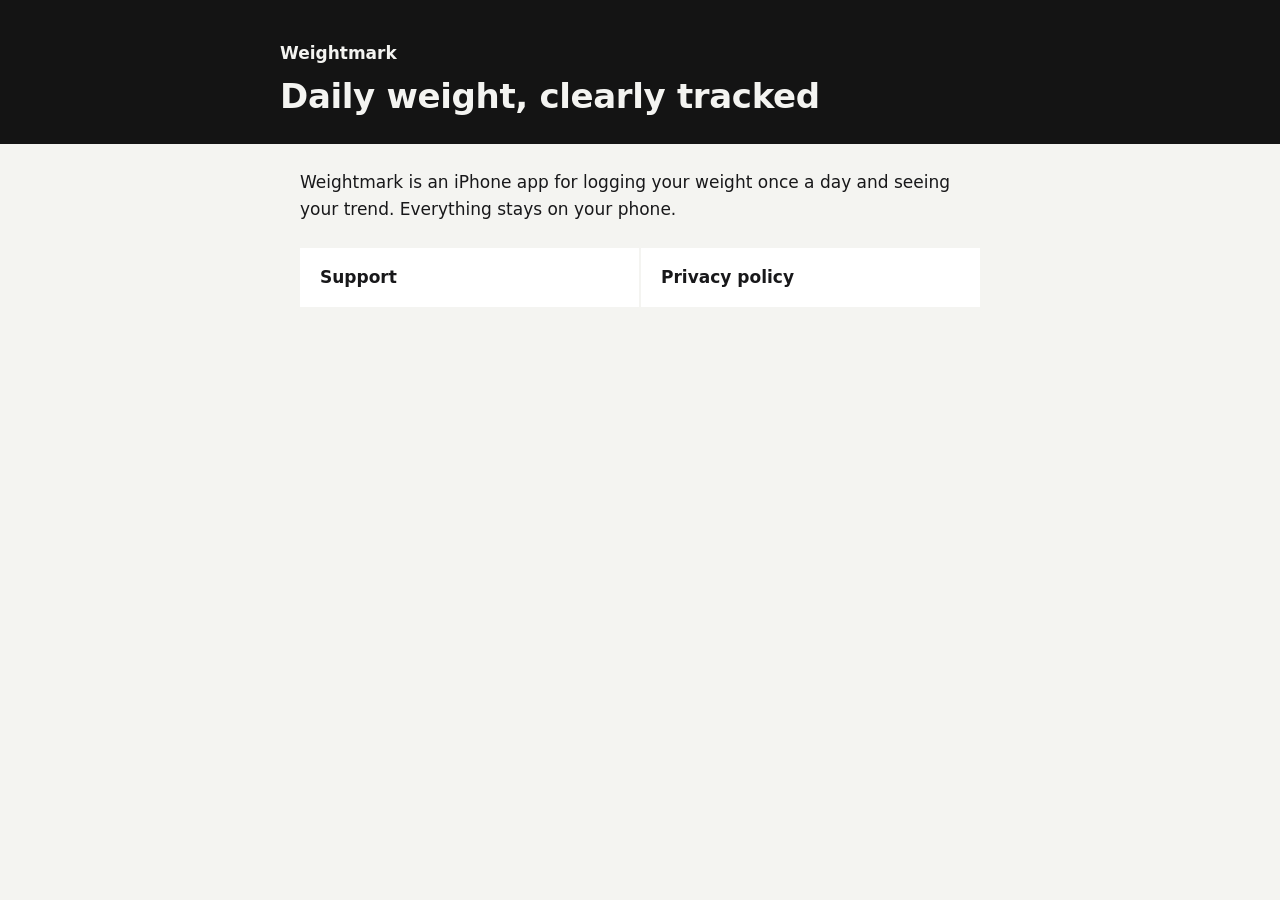
==== index.html @ 36cc9333 "Weightmark privacy policy and support pages" ====
<!doctype html>
<html lang="en">
<head>
<meta charset="utf-8">
<meta name="viewport" content="width=device-width, initial-scale=1">
<title>Weightmark</title>
<link rel="stylesheet" href="style.css">
</head>
<body>
<header><div class="wrap"><a href="./">Weightmark</a><h1>Daily weight, clearly tracked</h1></div></header>
<main>
<p>Weightmark is an iPhone app for logging your weight once a day and seeing your trend. Everything stays on your phone.</p>
<nav><a href="support/">Support</a><a href="privacy/">Privacy policy</a></nav>
</main>
</body>
</html>
---- style.css ----
:root { --bg: #f4f4f1; --surface: #ffffff; --text: #18181a; --muted: #5d5d59; --line: rgba(0,0,0,.08); color-scheme: light dark; }
@media (prefers-color-scheme: dark) { :root { --bg: #0f0f10; --surface: #1c1c1e; --text: #f2f2f0; --muted: #a1a1a6; --line: rgba(255,255,255,.08); } }
* { box-sizing: border-box; }
body { margin: 0; background: var(--bg); color: var(--text); font: 17px/1.6 -apple-system, BlinkMacSystemFont, "Segoe UI", system-ui, sans-serif; }
header { background: #141414; color: #f4f4f1; padding: 40px 20px 28px; }
header .wrap, main { max-width: 720px; margin: 0 auto; }
header a { color: inherit; text-decoration: none; font-weight: 700; }
h1 { margin: 10px 0 0; font-size: 34px; line-height: 1.15; letter-spacing: -0.01em; }
main { padding: 8px 20px 56px; }
h2 { margin: 32px 0 6px; font-size: 20px; }
p, li { color: var(--text); }
.muted { color: var(--muted); font-size: 15px; }
a { color: inherit; }
nav { display: flex; gap: 2px; margin-top: 24px; }
nav a { flex: 1; padding: 16px 20px; background: var(--surface); text-decoration: none; font-weight: 700; }
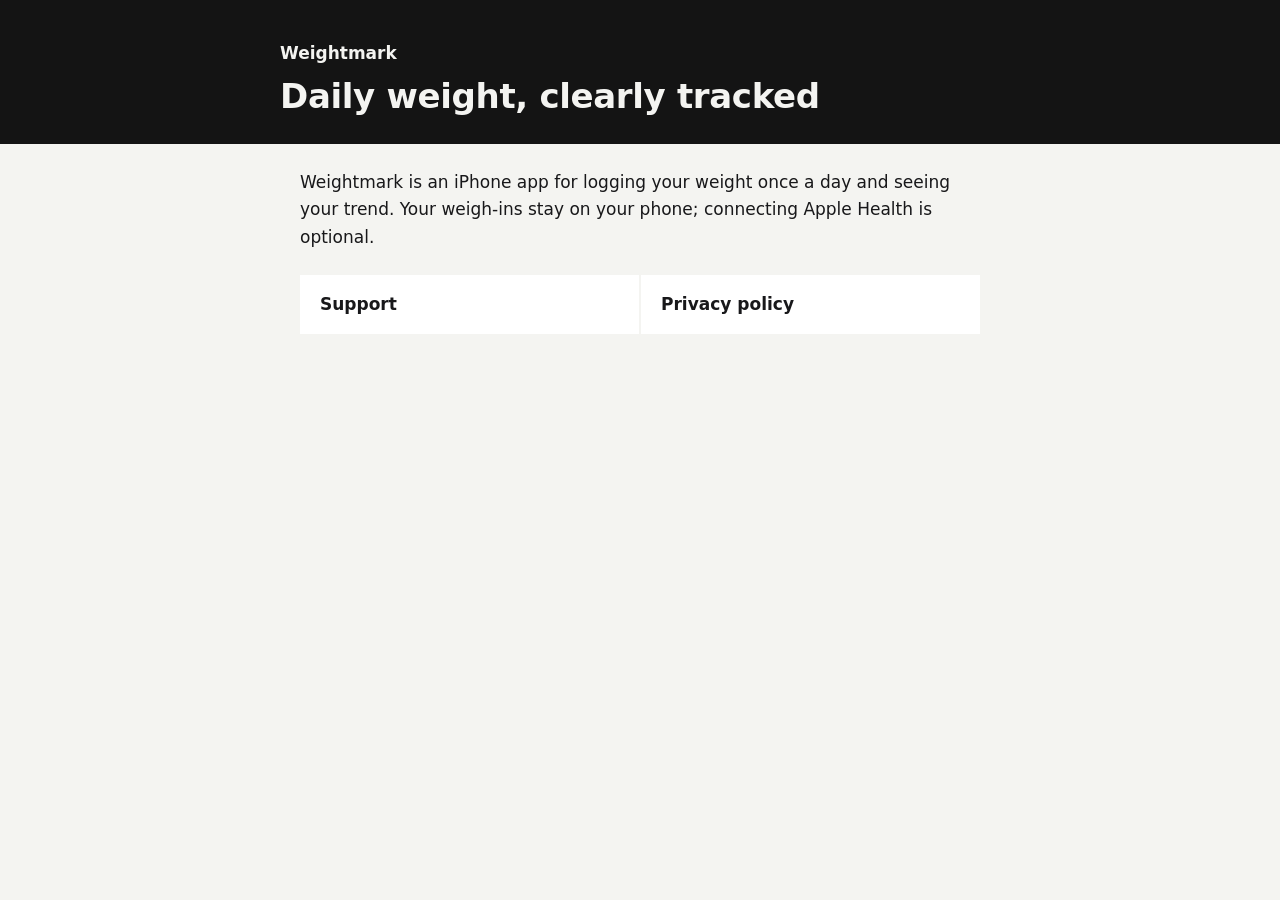
==== commit 8bfa4541: "Privacy policy and support for 1.1: Apple Health, notifications, export and import, delete all" ====
--- a/index.html
+++ b/index.html
@@ -9,7 +9,7 @@
 <body>
 <header><div class="wrap"><a href="./">Weightmark</a><h1>Daily weight, clearly tracked</h1></div></header>
 <main>
-<p>Weightmark is an iPhone app for logging your weight once a day and seeing your trend. Everything stays on your phone.</p>
+<p>Weightmark is an iPhone app for logging your weight once a day and seeing your trend. Your weigh-ins stay on your phone; connecting Apple Health is optional.</p>
 <nav><a href="support/">Support</a><a href="privacy/">Privacy policy</a></nav>
 </main>
 </body>
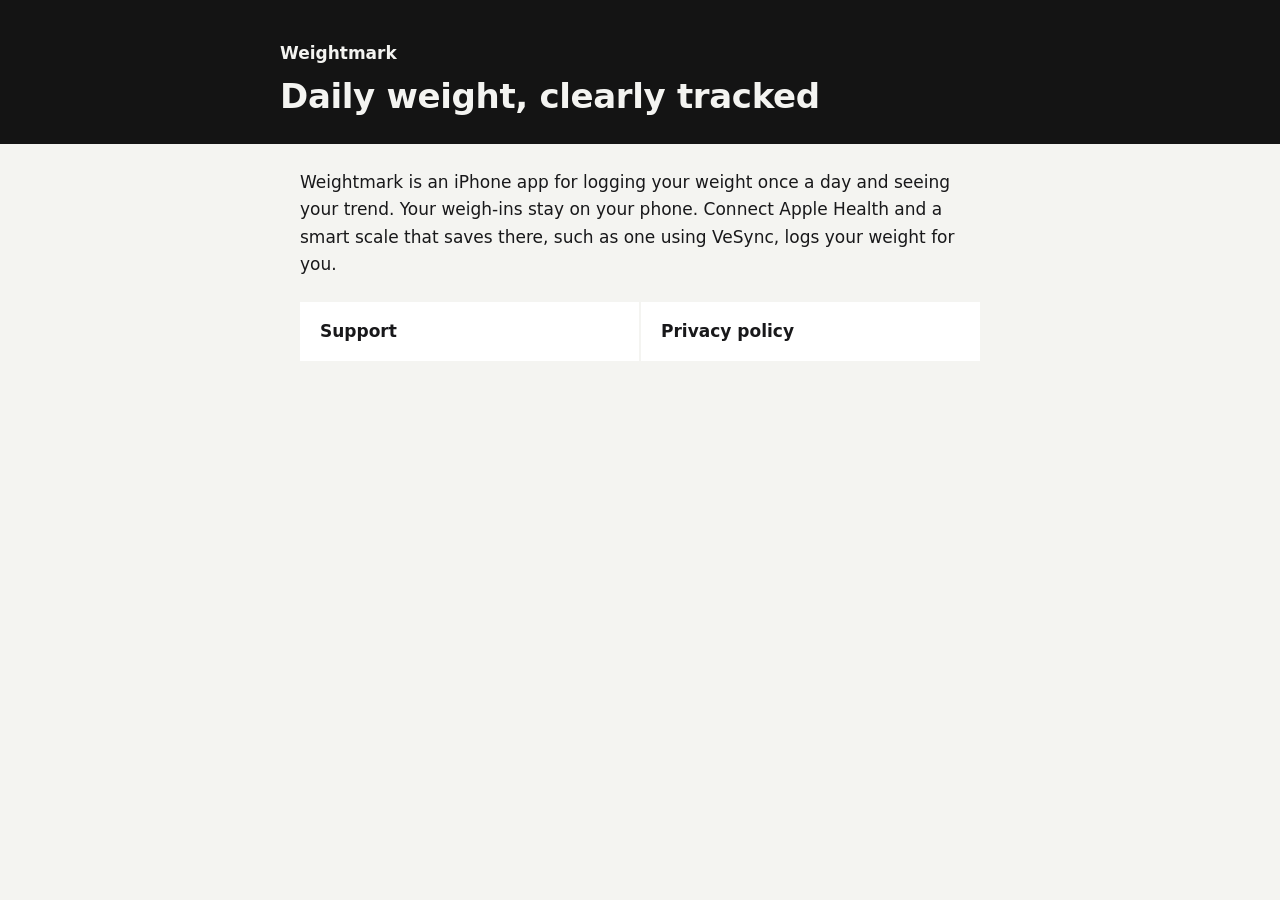
==== commit b1cb1fb2: "Say what a smart scale that saves to Apple Health does" ====
--- a/index.html
+++ b/index.html
@@ -9,7 +9,7 @@
 <body>
 <header><div class="wrap"><a href="./">Weightmark</a><h1>Daily weight, clearly tracked</h1></div></header>
 <main>
-<p>Weightmark is an iPhone app for logging your weight once a day and seeing your trend. Your weigh-ins stay on your phone; connecting Apple Health is optional.</p>
+<p>Weightmark is an iPhone app for logging your weight once a day and seeing your trend. Your weigh-ins stay on your phone. Connect Apple Health and a smart scale that saves there, such as one using VeSync, logs your weight for you.</p>
 <nav><a href="support/">Support</a><a href="privacy/">Privacy policy</a></nav>
 </main>
 </body>
